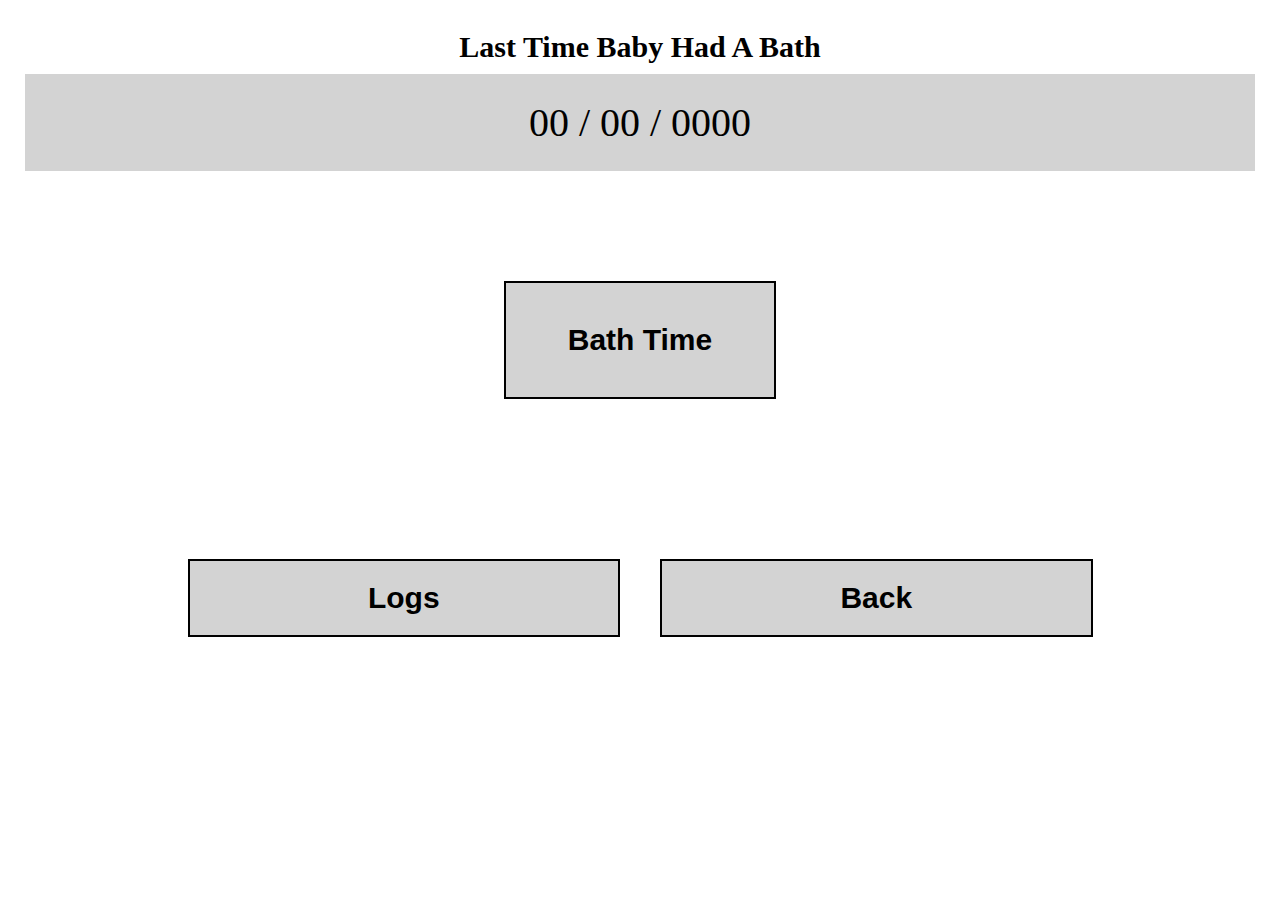
==== bath-time.html @ 48c5bb22 "initital grey box layout still needs adjustments" ====
<!DOCTYPE html>
<html lang="en">
<head>
    <meta charset="UTF-8">
    <meta name="viewport" content="width=device-width, initial-scale=1.0">
    <link rel="stylesheet" href="bath-time.css">
    <title>BATH TIME</title>
</head>
<body>

    <header>
        <h1>Last Time Baby Had A Bath</h1>
        <p>00 / 00 / 0000</p>
    </header>

    <main>
        <div class="flex-container">
        <button class="button">Bath Time</button>
        </div>

        <div class="flex-container-row">
        <button class="button-nav">Logs</button>
        <button class="button-nav">Back</button>
        </div>
    </main>
    
    
</body>
</html>
---- bath-time.css ----
* {
    box-sizing: border-box;
}

body {
    margin: 20px 10px;
    font-size: 20px;
}

h1 {
    text-align: center;
    padding: 10px 70px;
    font-size: 30px;
}

header > p {
    text-align: center;
    font-size: 40px;
    margin: -20px 15px 10px;
    padding: 25px;
    background-color: lightgray;
}

main, .flex-container {
    display: flex;
    flex-direction: column;
    justify-content: space-evenly;
    align-items: center;
}

.flex-container {
    margin: 100px 0 20px;
}

.flex-container-row {
    display: flex;
    flex-direction: row;
    justify-content: space-evenly;
    align-items: center;
    width: 75%;
    margin: 100px 0;
}

a {
    text-decoration: none;
}

.button {
    width: 105%;
    font-size: 30px;
    font-weight: 800;
    text-align: center;
    padding: 40px 55px;
    margin: 0 0 20px 0;
    border: 2px solid black;
    background: lightgray;
}

.button-nav {
    width: 100%;
    font-size: 30px;
    font-weight: 800;
    text-align: center;
    border: 2px solid black;
    background: lightgray;
    margin: 20px;
    padding: 20px 20px;
}
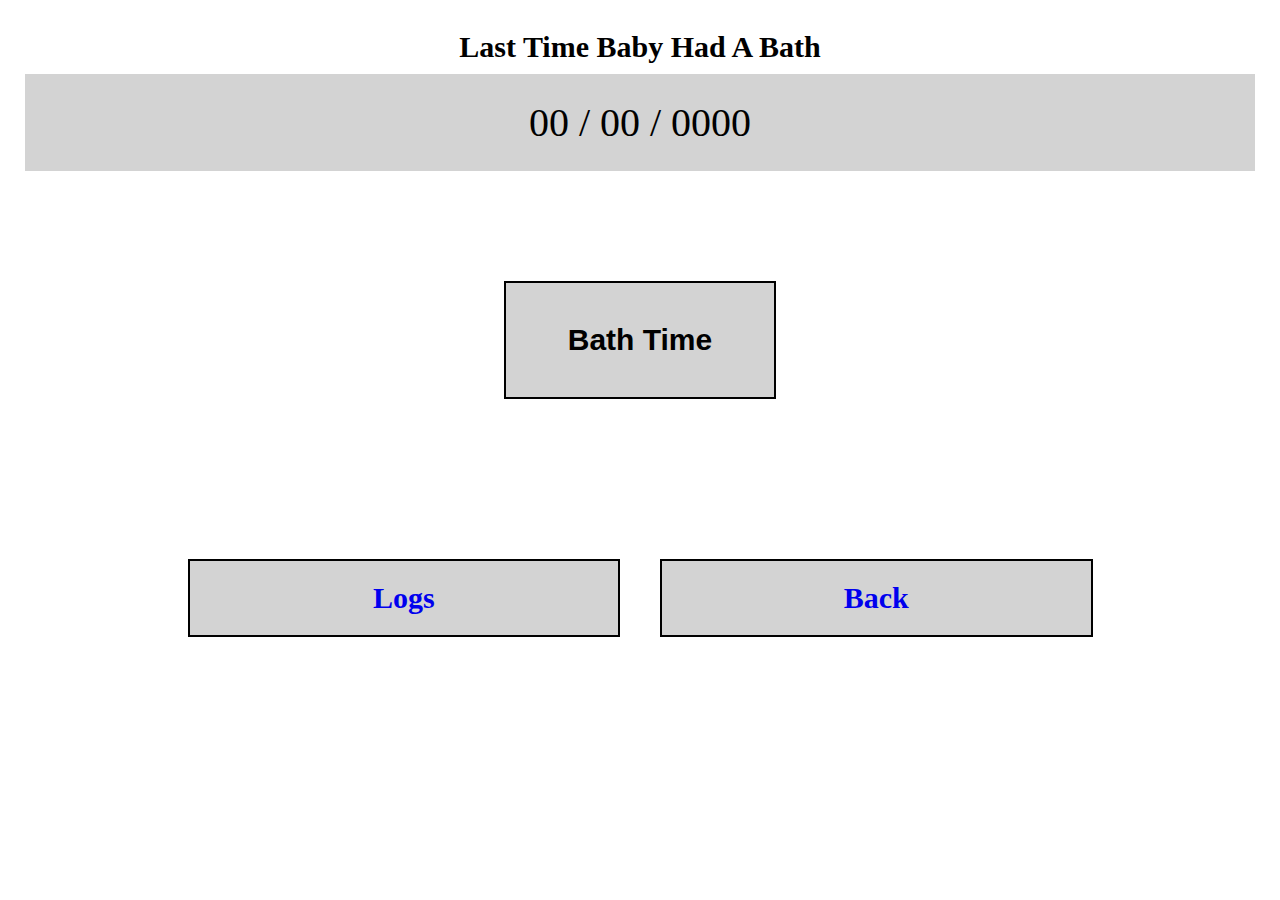
==== commit 87b8e859: "basic wireframe pages linked" ====
--- a/bath-time.html
+++ b/bath-time.html
@@ -19,9 +19,19 @@
         </div>
 
         <div class="flex-container-row">
-        <button class="button-nav">Logs</button>
-        <button class="button-nav">Back</button>
+            <a href="bath-time-logs.html" 
+            class="button-nav" 
+            style="text-decoration:none">
+                Logs
+            </a>
+
+        <a href="home.html" 
+        class="button-nav" 
+        style="text-decoration:none">
+            Back
+        </a>
         </div>
+
     </main>
     
     
